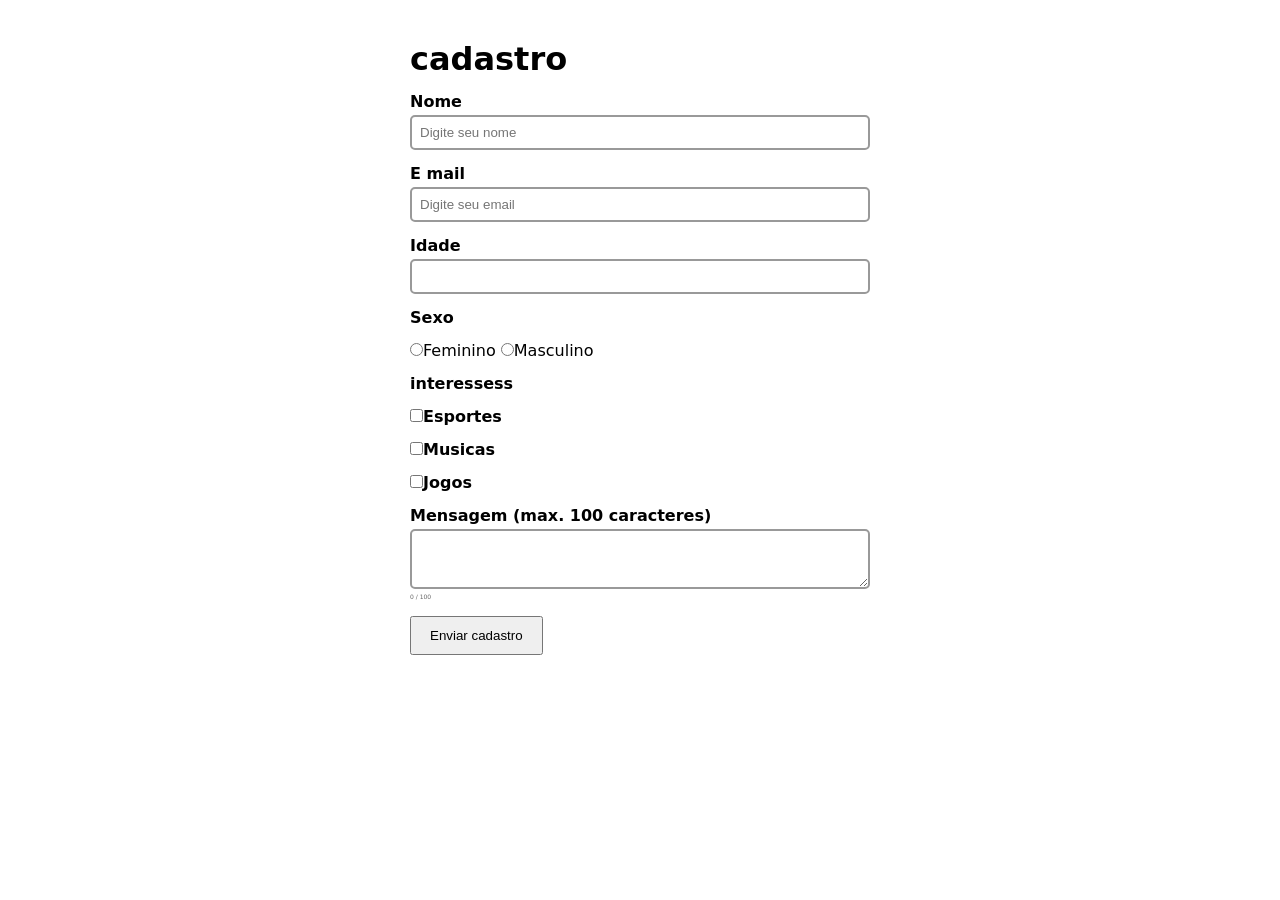
==== index.html @ b9563041 "Add files via upload" ====
<!DOCTYPE html>
<html lang="pt-br">
<head>
    <meta charset="UTF-8">
    <meta name="viewport" content="width=device-width, initial-scale=1.0">
    <title>Formulario DOM</title>
    <link rel="stylesheet" href="style.css">
</head>
<body>
    <h1>cadastro</h1>
    <form id="formcadastro">
        <label for="nome">Nome</label>
        <input type="text" name="nome" id="nome" placeholder="Digite seu nome">

        <label for="email">E mail</label>
        <input type="email" name="email" id="email" placeholder="Digite seu email">

        <label for="idade">Idade</label>
        <input type="number" name="idade" id="idade" min="0" max="99">

        <label>Sexo</label>
        <div class="grupo-radio"
        <label><input type="radio" name="sexo" id="sexo" value="Feminino">Feminino</label>
        <label><input type="radio" name="sexo" id="sexo" value="Masculino">Masculino</label>
    </div>
    <label>interessess</label>
    <div class="grupo-box">
        <label><input type="checkbox" name="interessess" id="esportes">Esportes</label>
        <label><input type="checkbox" name="interessess" id="musicas">Musicas</label>
        <label><input type="checkbox" name="interessess" id="jogos">Jogos</label>
    </div>

    <label for="mensagem">Mensagem (max. 100 caracteres)</label>
    <textarea id="mensagem" maxlength="100"></textarea>
    <div id="contador">0 / 100</div>

    <button type="submit">Enviar cadastro</button>
    </form>

    <div id="mensagem-envio"></div>

    <script src="script.js"></script>
</body>
</html>
---- style.css ----
* {
    margin: 0;
    padding: 0;
    box-sizing: border-box;
}

body {
    font-family: system-ui, -apple-system, BlinkMacSystemFont, 'Segoe UI', Roboto, Oxygen, Ubuntu, Cantarell, 'Open Sans', 'Helvetica Neue', sans-serif;
    max-width: 500px;
    margin: 40px auto;
    padding: 0 20px;
}

label {
    display: block;
    margin-top: 14px;
    font-weight: bold;
}
input[type="text"], input[type="email"], input[type="number"], textarea {
    width: 100%;
    padding: 8px;
    margin-top: 4px;
    box-sizing: border-box;
    border: 2px solid #999;
    border-radius: 5px;
}

textarea {
    resize: vertical;
    height: 60px;
}

.grupo-radio label, grupo-box label {
    font-weight: normal;
    display: inline-block;
    margin-right: 12px;
}

.foco {
    border-color: blueviolet;
    background-color: rgb(58, 0, 97);
}

.erro {
    border-color: darkred;
}

#contador {
    font-size: 12%;
    color: #666;
}

#mensagem-envio {
    margin-top: 16px;
    padding: 10px;
    border-radius: 4px;
    display: none;
}

#mensagem.sucesso {
    background-color: #f9f9cf;
    color: greenyellow;
    display: block;
}

#mensagem.falha {
    background-color: aliceblue;
    color: red;
    display: block;
}

button {
    margin-top: 16px;
    padding: 10px 18px;
    cursor: pointer;
}

button:hover {
    background-color: aquamarine;
    color: azure;
}
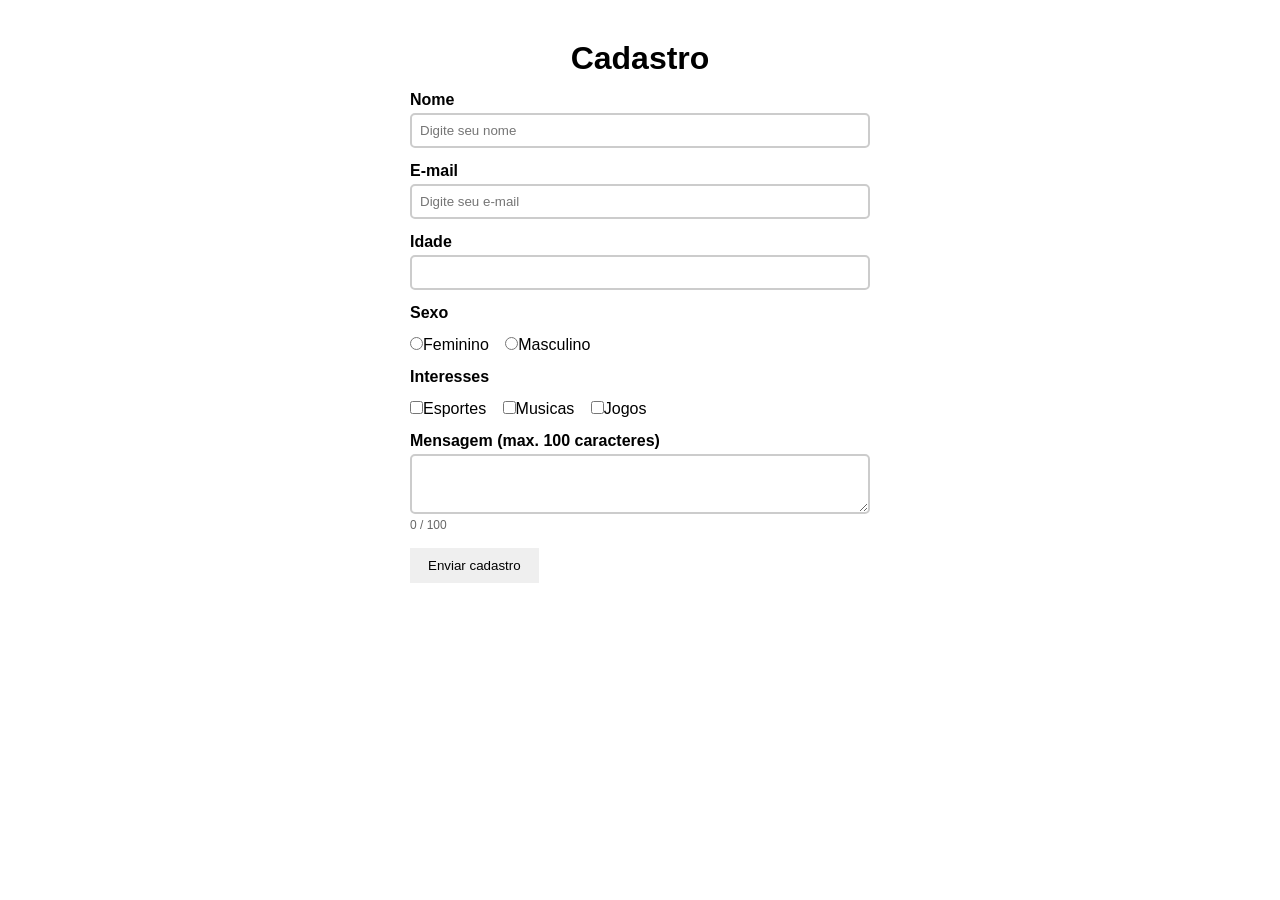
==== commit ea667f89: "Add files via upload" ====
--- a/index.html
+++ b/index.html
@@ -3,38 +3,39 @@
 <head>
     <meta charset="UTF-8">
     <meta name="viewport" content="width=device-width, initial-scale=1.0">
-    <title>Formulario DOM</title>
+    <title>Formulário DOM</title>
     <link rel="stylesheet" href="style.css">
 </head>
 <body>
-    <h1>cadastro</h1>
-    <form id="formcadastro">
+    <h1>Cadastro</h1>
+    <form id="formCadastro">
         <label for="nome">Nome</label>
         <input type="text" name="nome" id="nome" placeholder="Digite seu nome">
 
-        <label for="email">E mail</label>
-        <input type="email" name="email" id="email" placeholder="Digite seu email">
+        <label for="email">E-mail</label>
+        <input type="email" name="email" id="email" placeholder="Digite seu e-mail">
 
         <label for="idade">Idade</label>
         <input type="number" name="idade" id="idade" min="0" max="99">
 
         <label>Sexo</label>
-        <div class="grupo-radio"
-        <label><input type="radio" name="sexo" id="sexo" value="Feminino">Feminino</label>
-        <label><input type="radio" name="sexo" id="sexo" value="Masculino">Masculino</label>
-    </div>
-    <label>interessess</label>
-    <div class="grupo-box">
-        <label><input type="checkbox" name="interessess" id="esportes">Esportes</label>
-        <label><input type="checkbox" name="interessess" id="musicas">Musicas</label>
-        <label><input type="checkbox" name="interessess" id="jogos">Jogos</label>
-    </div>
+        <div class="grupo-radio">
+            <label><input type="radio" name="sexo" id="sexo" value="feminino">Feminino</label>
+            <label><input type="radio" name="sexo" id="sexo" value="masculino">Masculino</label>
+        </div>
 
-    <label for="mensagem">Mensagem (max. 100 caracteres)</label>
-    <textarea id="mensagem" maxlength="100"></textarea>
-    <div id="contador">0 / 100</div>
+        <label>Interesses</label>
+        <div class="grupo-box">
+            <label><input type="checkbox" name="interesses" id="esportes">Esportes</label>
+            <label><input type="checkbox" name="interesses" id="musicas">Musicas</label>
+            <label><input type="checkbox" name="interesses" id="jogos">Jogos</label>
+        </div>
 
-    <button type="submit">Enviar cadastro</button>
+        <label for="mensagem">Mensagem (max. 100 caracteres)</label>
+        <textarea id="mensagem" maxlength="100"></textarea>
+        <div id="contador">0 / 100</div>
+
+        <button type="submit">Enviar cadastro</button>
     </form>
 
     <div id="mensagem-envio"></div>
--- a/style.css
+++ b/style.css
@@ -5,10 +5,14 @@
 }
 
 body {
-    font-family: system-ui, -apple-system, BlinkMacSystemFont, 'Segoe UI', Roboto, Oxygen, Ubuntu, Cantarell, 'Open Sans', 'Helvetica Neue', sans-serif;
+    font-family: Arial, Helvetica, sans-serif;
     max-width: 500px;
     margin: 40px auto;
     padding: 0 20px;
+}
+
+h1 {
+    text-align: center;
 }
 
 label {
@@ -16,12 +20,13 @@
     margin-top: 14px;
     font-weight: bold;
 }
+
 input[type="text"], input[type="email"], input[type="number"], textarea {
     width: 100%;
     padding: 8px;
     margin-top: 4px;
     box-sizing: border-box;
-    border: 2px solid #999;
+    border: 2px solid #cccccc;
     border-radius: 5px;
 }
 
@@ -30,23 +35,23 @@
     height: 60px;
 }
 
-.grupo-radio label, grupo-box label {
+.grupo-radio label, .grupo-box label {
     font-weight: normal;
     display: inline-block;
     margin-right: 12px;
 }
 
 .foco {
-    border-color: blueviolet;
-    background-color: rgb(58, 0, 97);
+    border-color: #4a90d9 !important;
+    background-color: #f0f7ff;
 }
 
 .erro {
-    border-color: darkred;
+    border-color: #d64545 !important;
 }
 
 #contador {
-    font-size: 12%;
+    font-size: 12px;
     color: #666;
 }
 
@@ -57,15 +62,15 @@
     display: none;
 }
 
-#mensagem.sucesso {
-    background-color: #f9f9cf;
-    color: greenyellow;
+#mensagem-envio.sucesso {
+    background-color: #3cff00;
+    color: #256b25;
     display: block;
 }
 
-#mensagem.falha {
-    background-color: aliceblue;
-    color: red;
+#mensagem-envio.falha {
+    background-color: #cf0000;
+    color: #8a2222;
     display: block;
 }
 
@@ -73,9 +78,10 @@
     margin-top: 16px;
     padding: 10px 18px;
     cursor: pointer;
+    border: none;
 }
 
 button:hover {
-    background-color: aquamarine;
-    color: azure;
+    background-color: #256b25;
+    color: white;
 }
